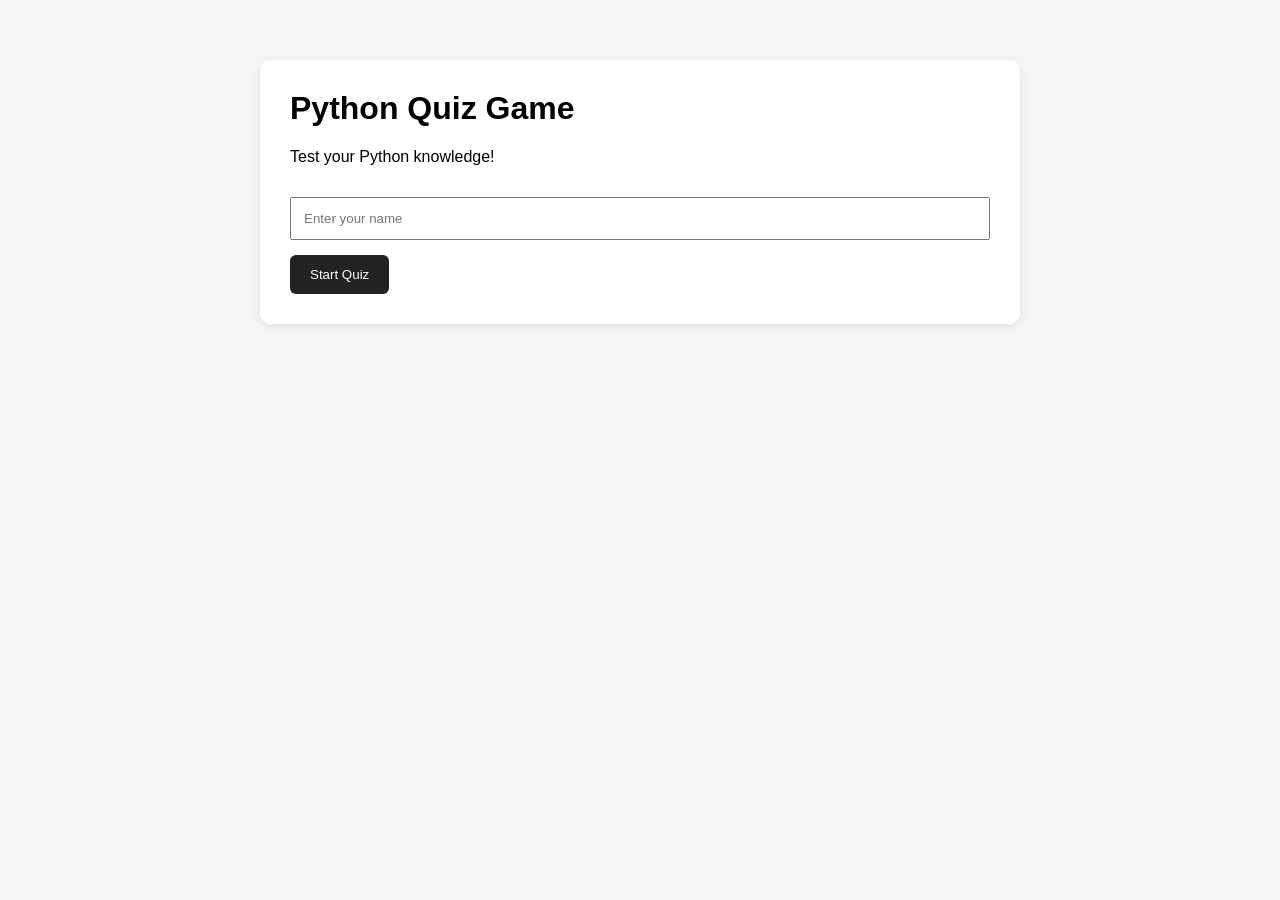
==== frontend/index.html @ 1988e438 "Add files via upload" ====
<!DOCTYPE html>
<html lang="en">
<head>
  <meta charset="UTF-8">
  <meta name="viewport" content="width=device-width, initial-scale=1.0">
  <title>Python Quiz Game</title>
  <link rel="stylesheet" href="style.css">
</head>
<body>
  <div class="container">
    <h1>Python Quiz Game</h1>
    <p>Test your Python knowledge!</p>
    <form id="startForm">
      <input id="playerName" type="text" placeholder="Enter your name" required maxlength="50">
      <button type="submit">Start Quiz</button>
    </form>
  </div>
  <script src="app.js"></script>
</body>
</html>
---- frontend/style.css ----
body {
  font-family: Arial, sans-serif;
  background: #f4f6f8;
  margin: 0;
  padding: 30px;
}
.container {
  max-width: 700px;
  margin: 30px auto;
  background: white;
  padding: 30px;
  border-radius: 10px;
  box-shadow: 0 2px 10px rgba(0,0,0,.1);
}
h1 { margin-top: 0; }
input {
  width: 100%;
  box-sizing: border-box;
  padding: 12px;
  margin: 15px 0;
}
button {
  padding: 12px 20px;
  border: 0;
  border-radius: 6px;
  cursor: pointer;
  background: #222;
  color: white;
}
.question {
  margin-bottom: 25px;
  padding-bottom: 15px;
  border-bottom: 1px solid #ddd;
}
.option {
  display: block;
  margin: 10px 0;
}
.error { color: #b00020; }
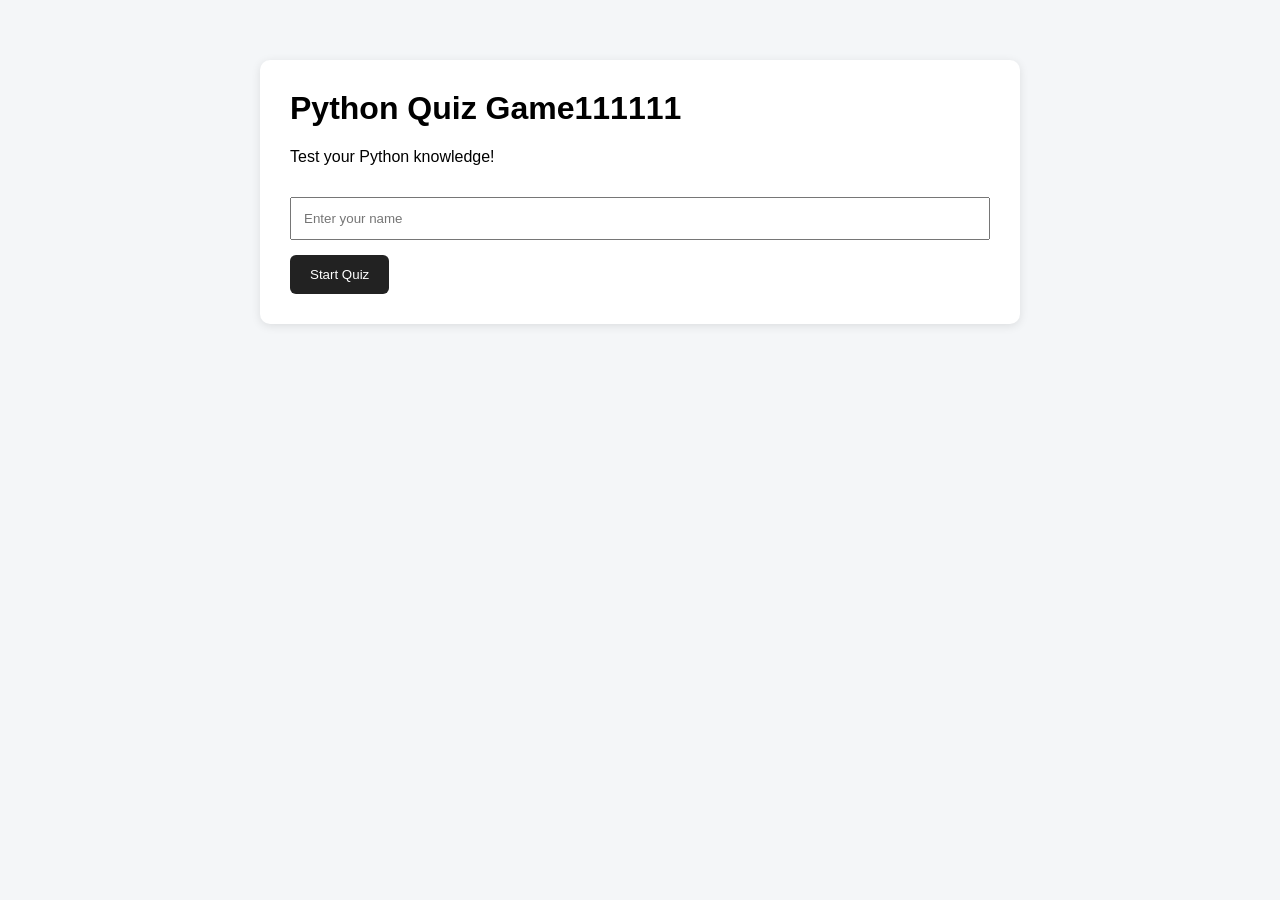
==== commit 7eb6e1b1: "Update index.html" ====
--- a/frontend/index.html
+++ b/frontend/index.html
@@ -8,7 +8,7 @@
 </head>
 <body>
   <div class="container">
-    <h1>Python Quiz Game</h1>
+    <h1>Python Quiz Game111111</h1>
     <p>Test your Python knowledge!</p>
     <form id="startForm">
       <input id="playerName" type="text" placeholder="Enter your name" required maxlength="50">
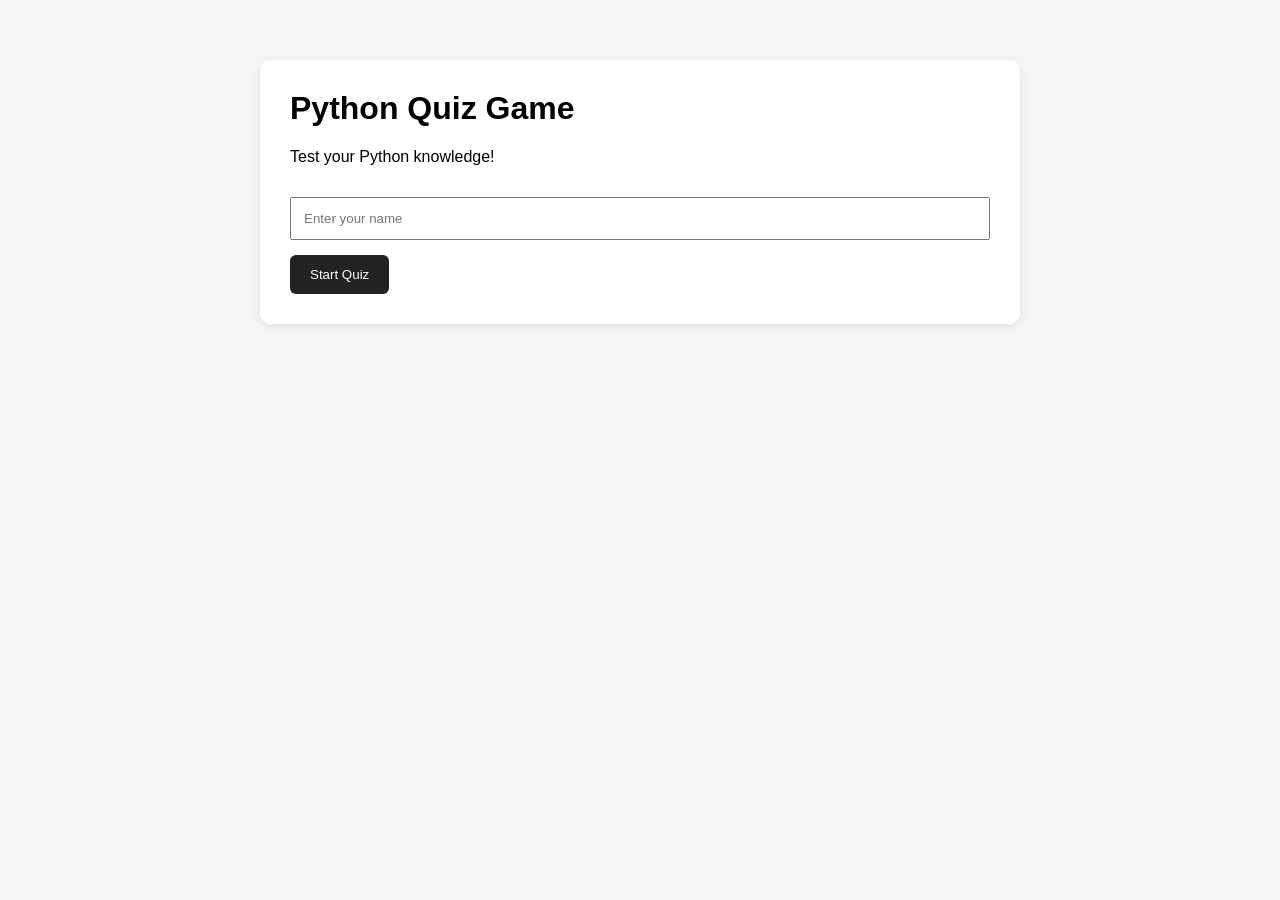
==== commit 8d9ac068: "Fix quiz game title in index.html" ====
--- a/frontend/index.html
+++ b/frontend/index.html
@@ -8,7 +8,7 @@
 </head>
 <body>
   <div class="container">
-    <h1>Python Quiz Game111111</h1>
+    <h1>Python Quiz Game</h1>
     <p>Test your Python knowledge!</p>
     <form id="startForm">
       <input id="playerName" type="text" placeholder="Enter your name" required maxlength="50">
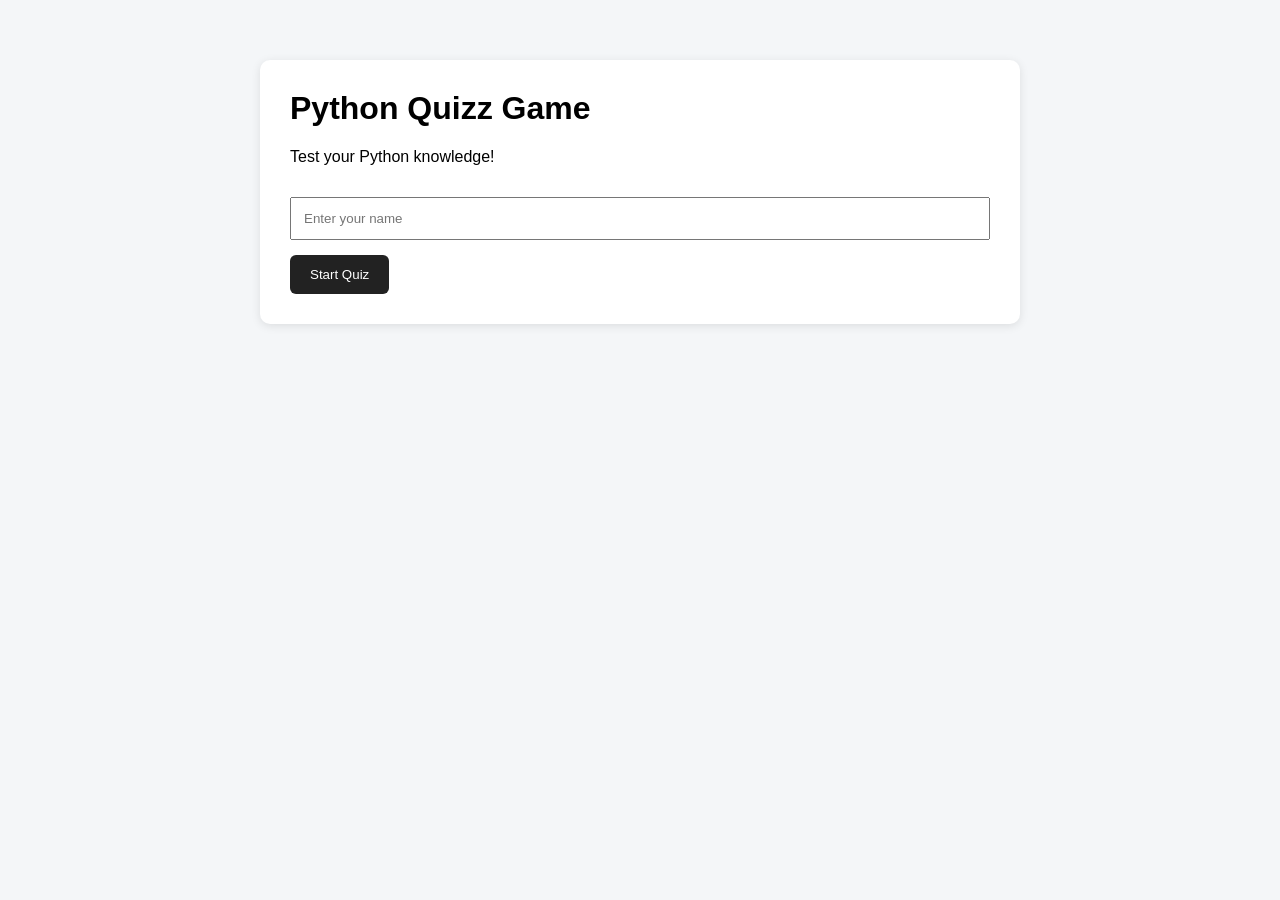
==== commit d28b4ece: "Update index.html" ====
--- a/frontend/index.html
+++ b/frontend/index.html
@@ -8,7 +8,7 @@
 </head>
 <body>
   <div class="container">
-    <h1>Python Quiz Game</h1>
+    <h1>Python Quizz Game</h1>
     <p>Test your Python knowledge!</p>
     <form id="startForm">
       <input id="playerName" type="text" placeholder="Enter your name" required maxlength="50">
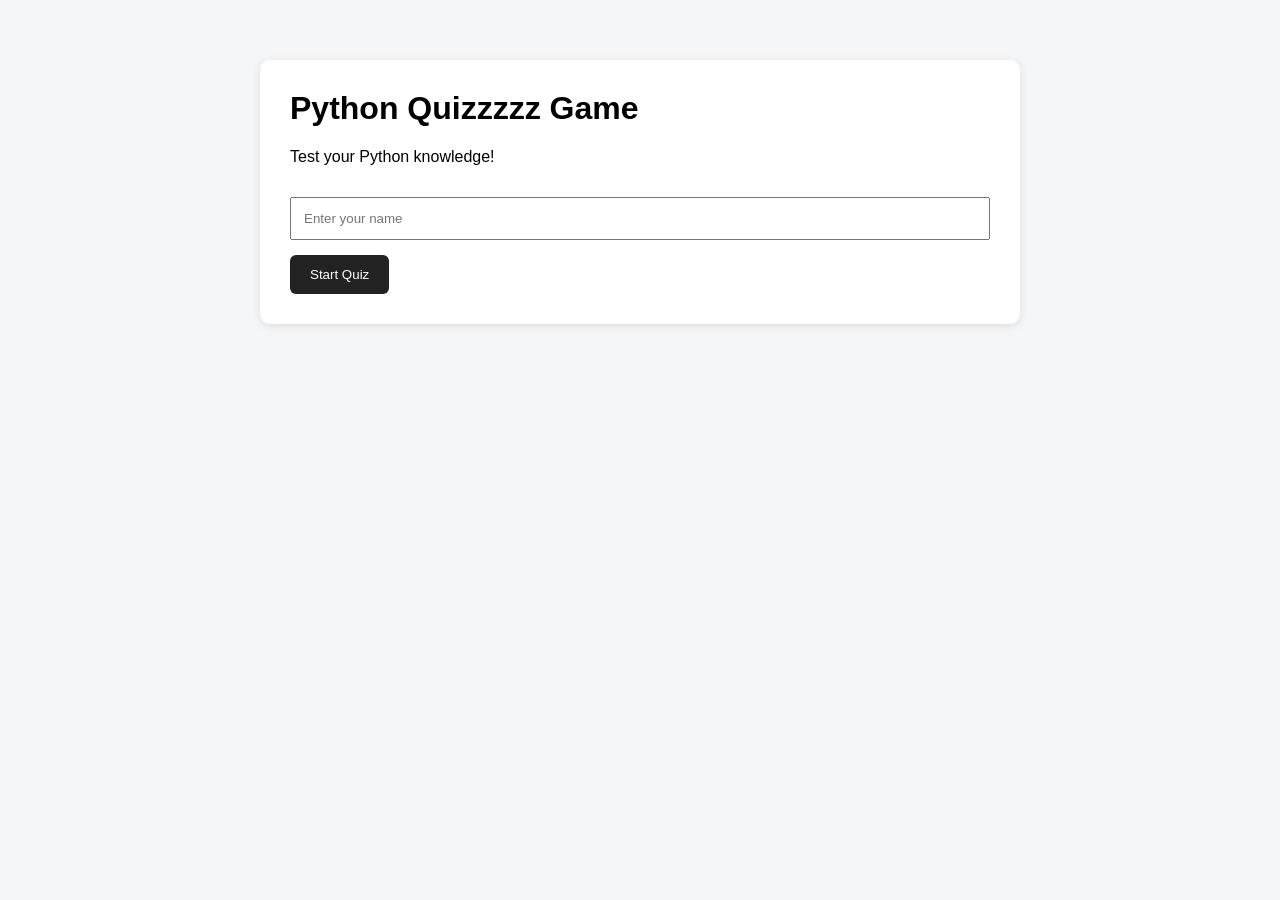
==== commit 17ca0803: "Correct spelling in quiz game title" ====
--- a/frontend/index.html
+++ b/frontend/index.html
@@ -8,7 +8,7 @@
 </head>
 <body>
   <div class="container">
-    <h1>Python Quizz Game</h1>
+    <h1>Python Quizzzzz Game</h1>
     <p>Test your Python knowledge!</p>
     <form id="startForm">
       <input id="playerName" type="text" placeholder="Enter your name" required maxlength="50">
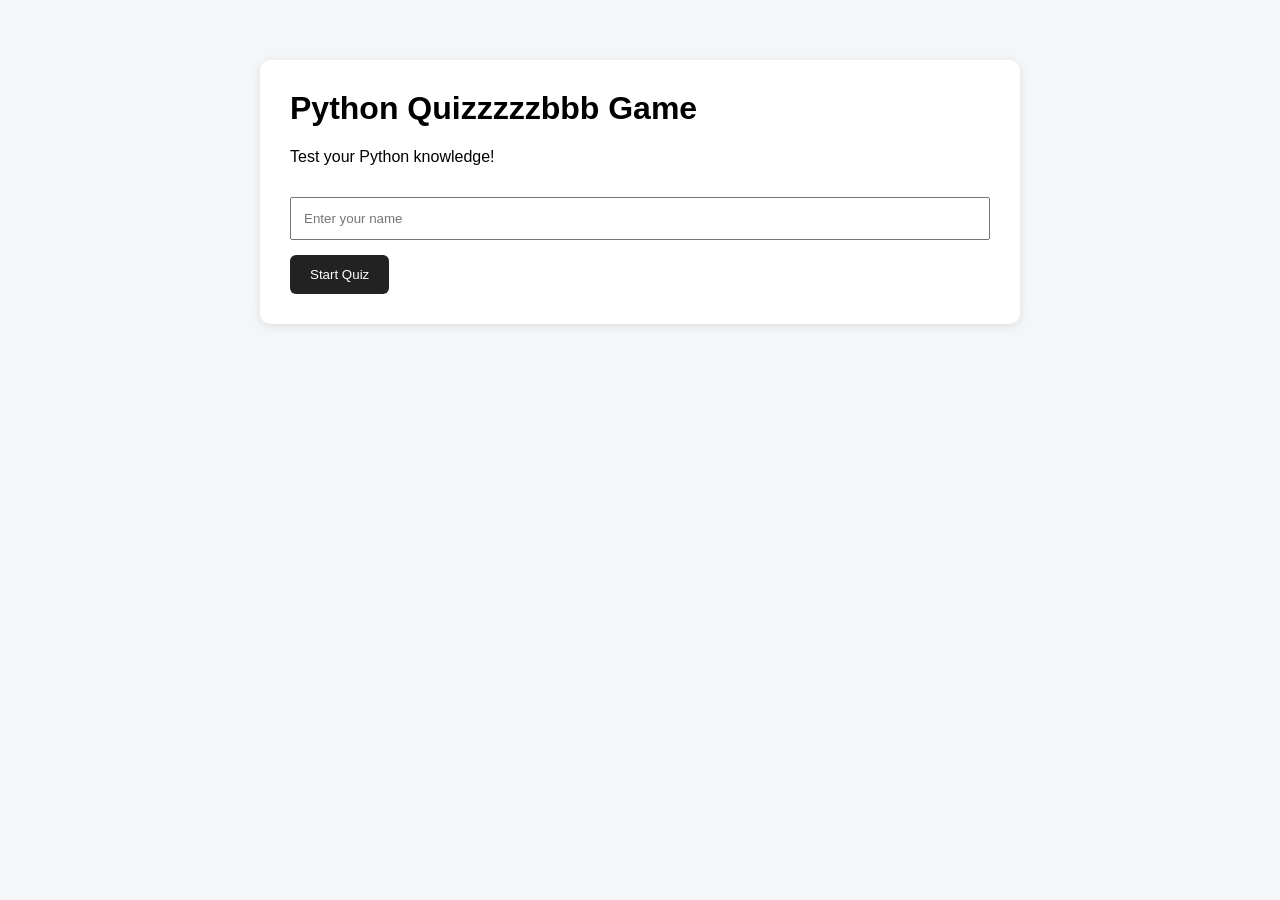
==== commit 59f01ec4: "Update quiz title in index.html" ====
--- a/frontend/index.html
+++ b/frontend/index.html
@@ -8,7 +8,7 @@
 </head>
 <body>
   <div class="container">
-    <h1>Python Quizzzzz Game</h1>
+    <h1>Python Quizzzzzbbb Game</h1>
     <p>Test your Python knowledge!</p>
     <form id="startForm">
       <input id="playerName" type="text" placeholder="Enter your name" required maxlength="50">
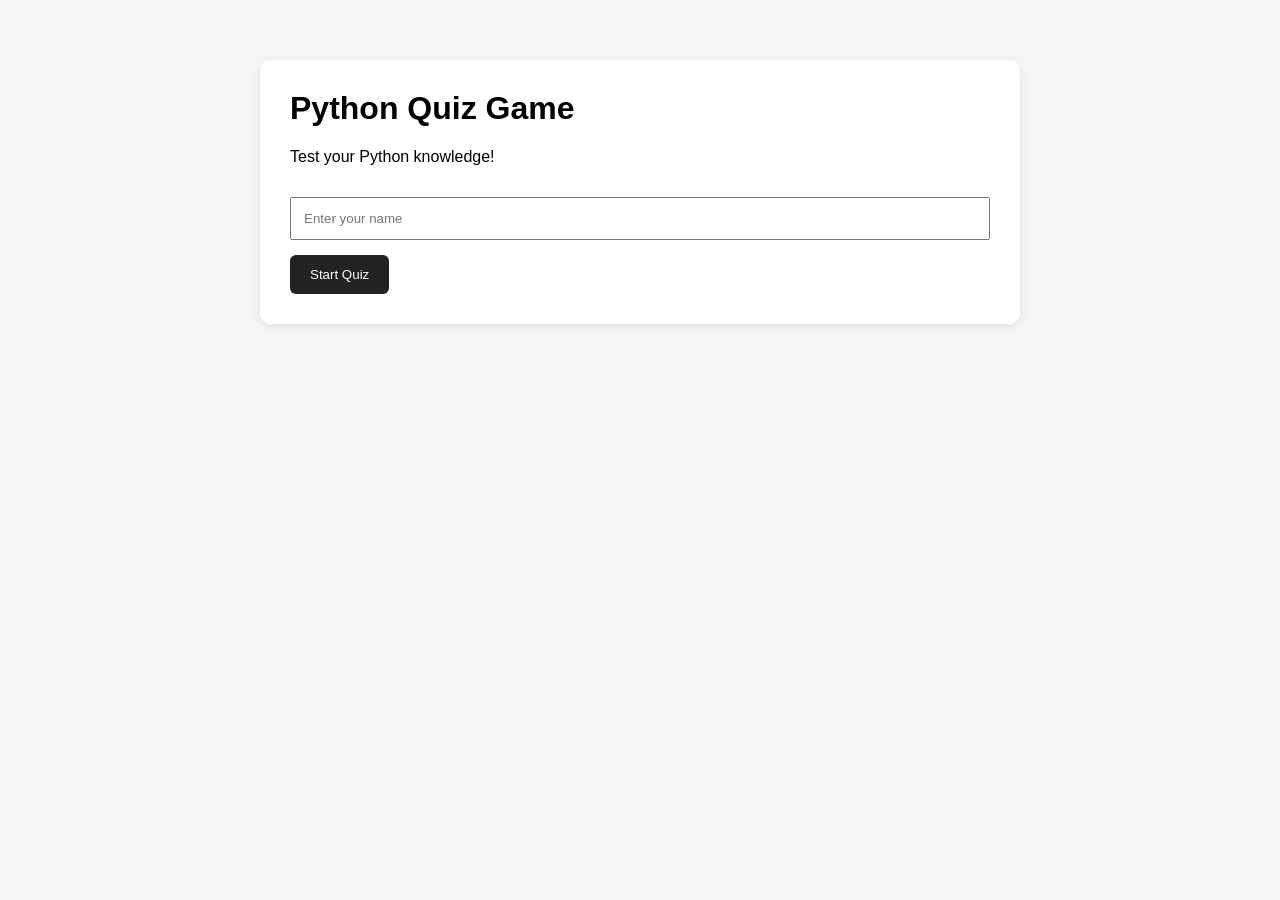
==== commit 5711d828: "Fix title of Python Quiz Game" ====
--- a/frontend/index.html
+++ b/frontend/index.html
@@ -8,7 +8,7 @@
 </head>
 <body>
   <div class="container">
-    <h1>Python Quizzzzzbbb Game</h1>
+    <h1>Python Quiz Game</h1>
     <p>Test your Python knowledge!</p>
     <form id="startForm">
       <input id="playerName" type="text" placeholder="Enter your name" required maxlength="50">
